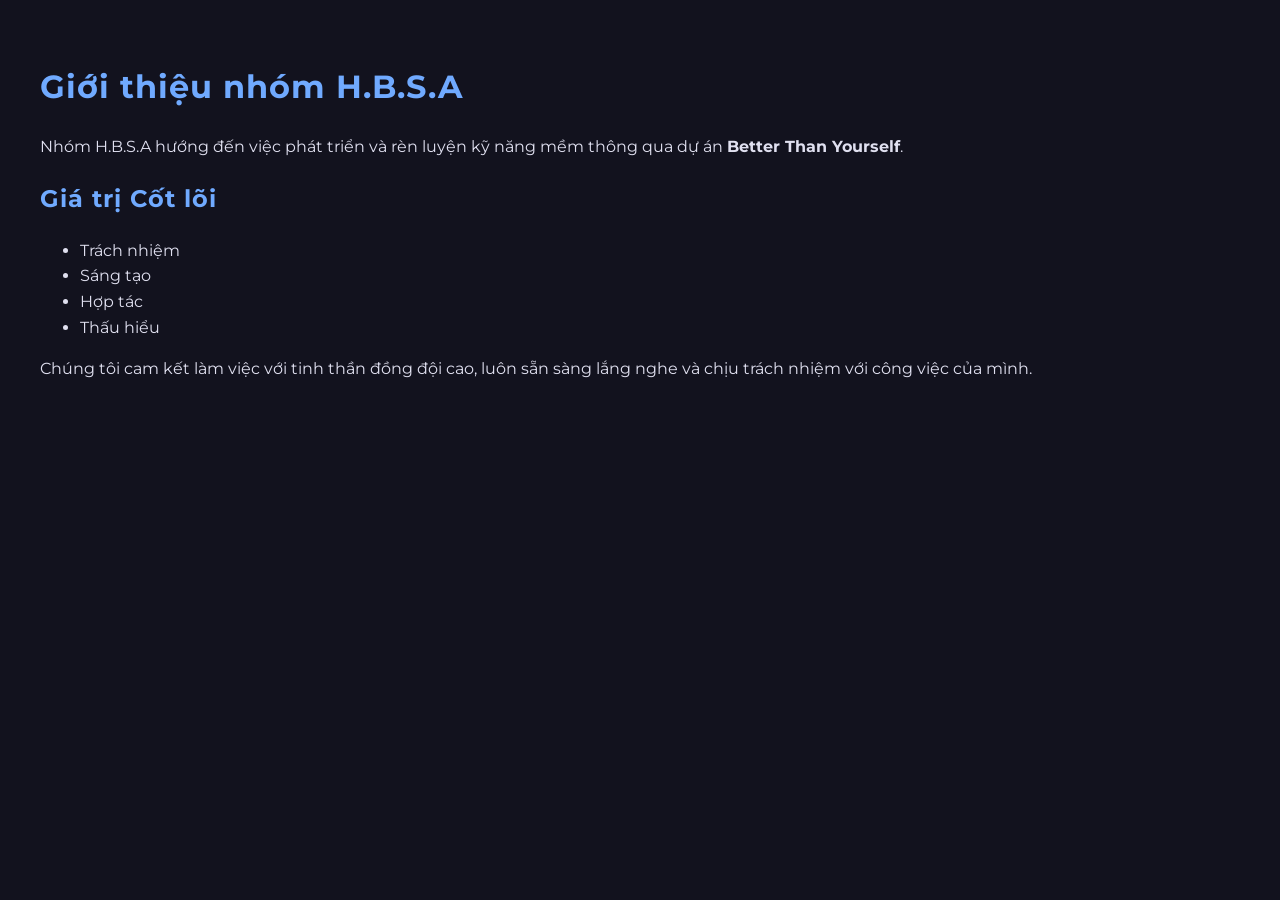
==== about.html @ 08599118 "Add files via upload" ====
<!DOCTYPE html>
<html lang="vi">
<head>
<meta charset="UTF-8">
<title>Giới thiệu nhóm - H.B.S.A</title>
<link rel="stylesheet" href="style.css">
</head>
<body>
    <div class="container content-wrapper">
<h1>Giới thiệu nhóm H.B.S.A</h1>
<p>Nhóm H.B.S.A hướng đến việc phát triển và rèn luyện kỹ năng mềm thông qua dự án <strong>Better Than Yourself</strong>.</p>

<h2>Giá trị Cốt lõi</h2>
<ul>
    <li>Trách nhiệm</li>
    <li>Sáng tạo</li>
    <li>Hợp tác</li>
    <li>Thấu hiểu</li>
</ul>
<p>Chúng tôi cam kết làm việc với tinh thần đồng đội cao, luôn sẵn sàng lắng nghe và chịu trách nhiệm với công việc của mình.</p>
   </div>
</body>
</html>
---- style.css ----
/* ---- 1. SETUP CHUNG (Galaxy Base) ---- */
@import url('https://fonts.googleapis.com/css2?family=Montserrat:wght@300;400;600;700&display=swap');

:root {
    --color-dark-deep: #12121e; /* Màu nền đen tím sâu thẳm */
    --color-dark-mid: #1c1c2e;  /* Màu thẻ card hơi sáng hơn */
    --color-text-light: #e0e0f0; /* Màu chữ trắng xanh nhạt */
    --color-text-accent: #c2d8ff; /* Màu chữ phụ, xanh sapphire */
    --color-accent-gold: #f4c20d; /* Màu nhấn chính (Vàng ánh kim/Sao) */
    --color-accent-blue: #70aaff; /* Màu nhấn phụ (Xanh Ngân hà) */
    --border-radius: 10px;
}

/* Hiệu ứng Fade-in chung khi tải trang */
@keyframes fadein {
    from { opacity: 0; transform: translateY(20px); }
    to { opacity: 1; transform: translateY(0); }
}

body {
    font-family: 'Montserrat', sans-serif;
    background-color: var(--color-dark-deep);
    color: var(--color-text-light);
    margin: 0;
    line-height: 1.6;
    animation: fadein 1s ease-out;
}

h1, h2, h3 {
    color: var(--color-accent-blue);
    font-weight: 700;
    letter-spacing: 1px;
}

/* ---- 2. NAVIGATION BAR (Thanh điều hướng) ---- */
nav {
    background: rgba(28, 28, 46, 0.8); /* Nền tối trong suốt */
    padding: 15px 30px;
    box-shadow: 0 4px 15px rgba(0, 0, 0, 0.5);
    position: sticky; /* Giữ thanh nav trên cùng */
    top: 0;
    z-index: 1000;
    backdrop-filter: blur(5px); /* Hiệu ứng mờ (nếu trình duyệt hỗ trợ) */
}

nav a {
    color: var(--color-text-light);
    margin: 0 15px;
    text-decoration: none;
    font-weight: 600;
    padding: 10px 15px;
    border-radius: var(--border-radius);
    transition: all 0.3s ease;
    position: relative;
    overflow: hidden; /* Dùng cho hiệu ứng lấp lánh */
}

nav a:hover {
    color: var(--color-accent-gold);
    background: var(--color-dark-mid);
    box-shadow: 0 0 10px var(--color-accent-gold); /* Ánh sáng lấp lánh */
    transform: translateY(-2px);
}

nav img {
    height: 40px;
    float: right;
    border-radius: 50%;
    border: 2px solid var(--color-accent-blue);
}

/* ---- 3. HEADER & BUTTONS (Tiêu đề và Nút) ---- */
header {
    padding: 80px 20px;
    text-align: center;
    background: linear-gradient(180deg, var(--color-dark-deep) 0%, rgba(28, 28, 46, 0.5) 100%);
}

header h1 {
    font-size: 3.5em;
    margin-bottom: 5px;
    text-shadow: 0 0 15px var(--color-accent-blue); /* Ánh sáng Ngân hà */
}

header h3 {
    color: var(--color-accent-gold);
    font-weight: 400;
    font-size: 1.5em;
    margin-top: 0;
}

button {
    padding: 12px 30px;
    border: none;
    border-radius: 50px; /* Nút tròn, mềm mại */
    background: var(--color-accent-blue);
    color: var(--color-dark-deep);
    cursor: pointer;
    transition: all 0.3s ease;
    font-size: 17px;
    font-weight: 700;
    margin-top: 20px;
    box-shadow: 0 5px 15px rgba(112, 170, 255, 0.4);
}

button:hover {
    background: var(--color-accent-gold);
    color: var(--color-dark-deep);
    transform: scale(1.05) translateY(-3px);
    box-shadow: 0 8px 20px rgba(244, 194, 13, 0.6);
}

/* ---- 4. CARD VÀ CONTENT CHUNG (Giới thiệu, Thành viên) ---- */
.container {
    max-width: 1200px;
    margin: 0 auto;
    padding: 20px;
}

.card {
    background: var(--color-dark-mid);
    padding: 25px;
    margin: 20px 0;
    border-radius: var(--border-radius);
    box-shadow: 0 5px 20px rgba(0, 0, 0, 0.5);
    border: 1px solid rgba(112, 170, 255, 0.2); /* Viền mỏng */
    transition: all 0.4s cubic-bezier(0.25, 0.8, 0.25, 1);
}

.card:hover {
    transform: translateY(-5px);
    box-shadow: 0 10px 30px rgba(0, 0, 0, 0.7), 0 0 15px rgba(244, 194, 13, 0.3);
}

/* ---- 5. TEAM.HTML SPECIFIC (Trang Thành viên) ---- */
.card .name {
    font-size: 1.4em;
    margin-bottom: 10px;
    color: var(--color-text-light); /* Đặt lại màu chữ trắng để nền thẻ tối */
}

.card .intro {
    font-style: normal;
    font-size: 0.95em;
    border-top: 1px dashed rgba(255, 255, 255, 0.1);
    padding-top: 10px;
    color: var(--color-text-accent);
}

.leader {
    border: 3px solid var(--color-accent-gold);
    background: #3a2b4d; /* Nền tối tím đậm hơn cho Trưởng nhóm */
    box-shadow: 0 0 25px rgba(244, 194, 13, 0.5); /* Hiệu ứng tỏa sáng */
}

.leader .name {
    color: var(--color-accent-gold); /* Tên Trưởng nhóm nổi bật */
    text-transform: uppercase;
}

/* ---- 6. ABOUT.HTML SPECIFIC (Giá trị Cốt lõi) ---- */
#about-content ul {
    list-style: none;
    padding: 0;
    display: flex;
    justify-content: center;
    flex-wrap: wrap;
    gap: 20px;
    margin-top: 30px;
}

#about-content li {
    background: var(--color-dark-mid);
    padding: 15px 25px;
    border-radius: 50px; /* Hình viên thuốc */
    border: 2px solid var(--color-accent-blue);
    font-weight: 600;
    color: var(--color-text-light);
    transition: background 0.3s;
}

#about-content li:hover {
    background: var(--color-accent-blue);
    color: var(--color-dark-deep);
}

/* ---- 7. CONTACT.HTML SPECIFIC (Form và Danh sách liên hệ) ---- */
form input,
form textarea {
    width: 100%;
    max-width: 400px;
    padding: 15px;
    margin-bottom: 15px;
    border-radius: var(--border-radius);
    border: 1px solid var(--color-dark-mid);
    background: #0d0d18; /* Nền input tối hơn */
    color: var(--color-text-light);
    font-size: 1em;
    transition: border-color 0.3s, box-shadow 0.3s;
}

form input:focus,
form textarea:focus {
    outline: none;
    border-color: var(--color-accent-gold);
    box-shadow: 0 0 10px rgba(244, 194, 13, 0.4);
}

.member-list div {
    background: var(--color-dark-mid);
    color: var(--color-text-light);
    padding: 12px 20px;
    margin-bottom: 8px;
    border-radius: 5px;
    border-left: 5px solid var(--color-accent-blue);
}

.member-list span {
    color: var(--color-accent-gold);
}

/* TẠO LẠI CẤU TRÚC CHO TẤT CẢ CÁC TỆP HTML */
.content-wrapper {
    padding: 40px 20px;
}
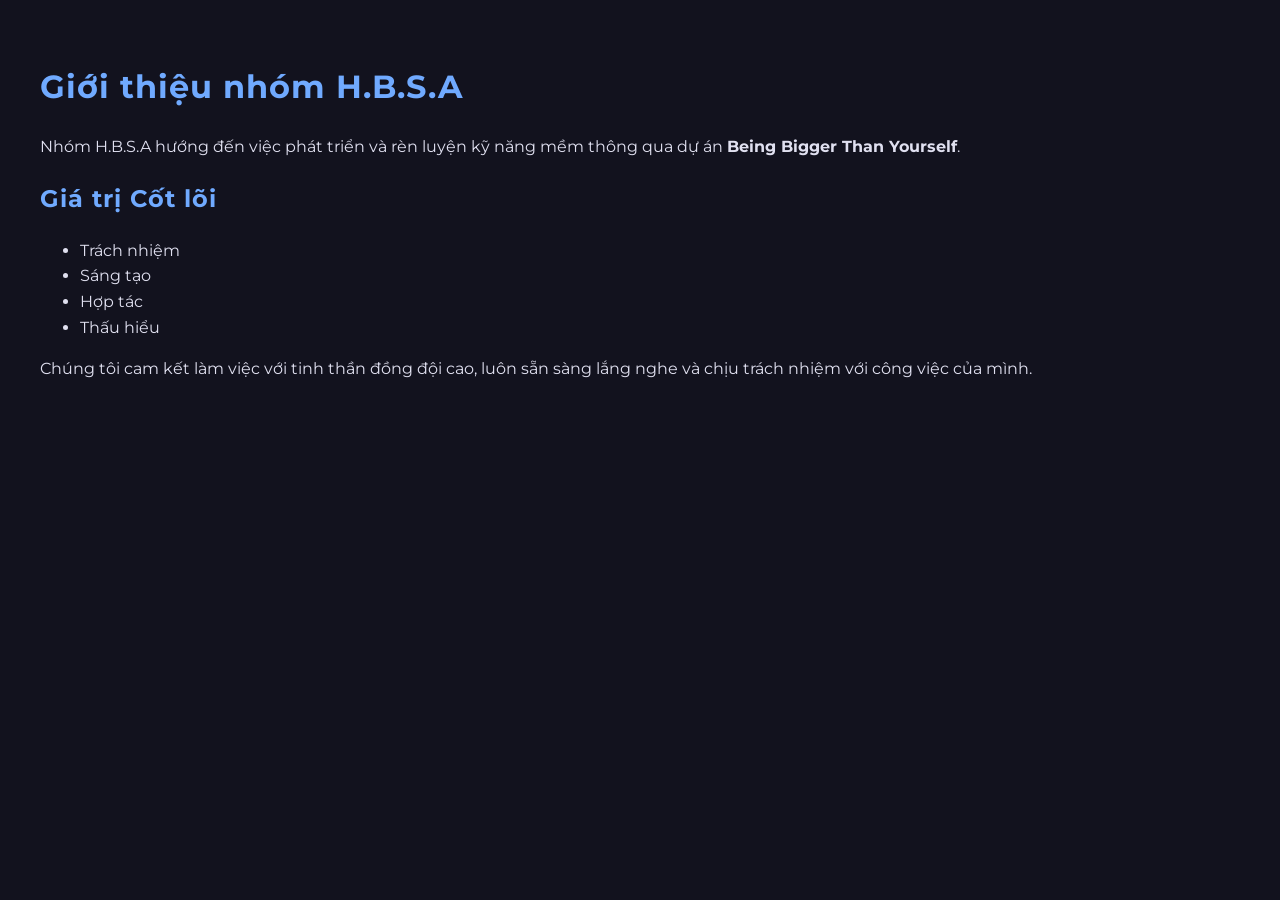
==== commit c0d53e67: "Update about.html" ====
--- a/about.html
+++ b/about.html
@@ -8,7 +8,7 @@
 <body>
     <div class="container content-wrapper">
 <h1>Giới thiệu nhóm H.B.S.A</h1>
-<p>Nhóm H.B.S.A hướng đến việc phát triển và rèn luyện kỹ năng mềm thông qua dự án <strong>Better Than Yourself</strong>.</p>
+<p>Nhóm H.B.S.A hướng đến việc phát triển và rèn luyện kỹ năng mềm thông qua dự án <strong>Being Bigger Than Yourself</strong>.</p>
 
 <h2>Giá trị Cốt lõi</h2>
 <ul>
@@ -20,4 +20,4 @@
 <p>Chúng tôi cam kết làm việc với tinh thần đồng đội cao, luôn sẵn sàng lắng nghe và chịu trách nhiệm với công việc của mình.</p>
    </div>
 </body>
-</html>+</html>
